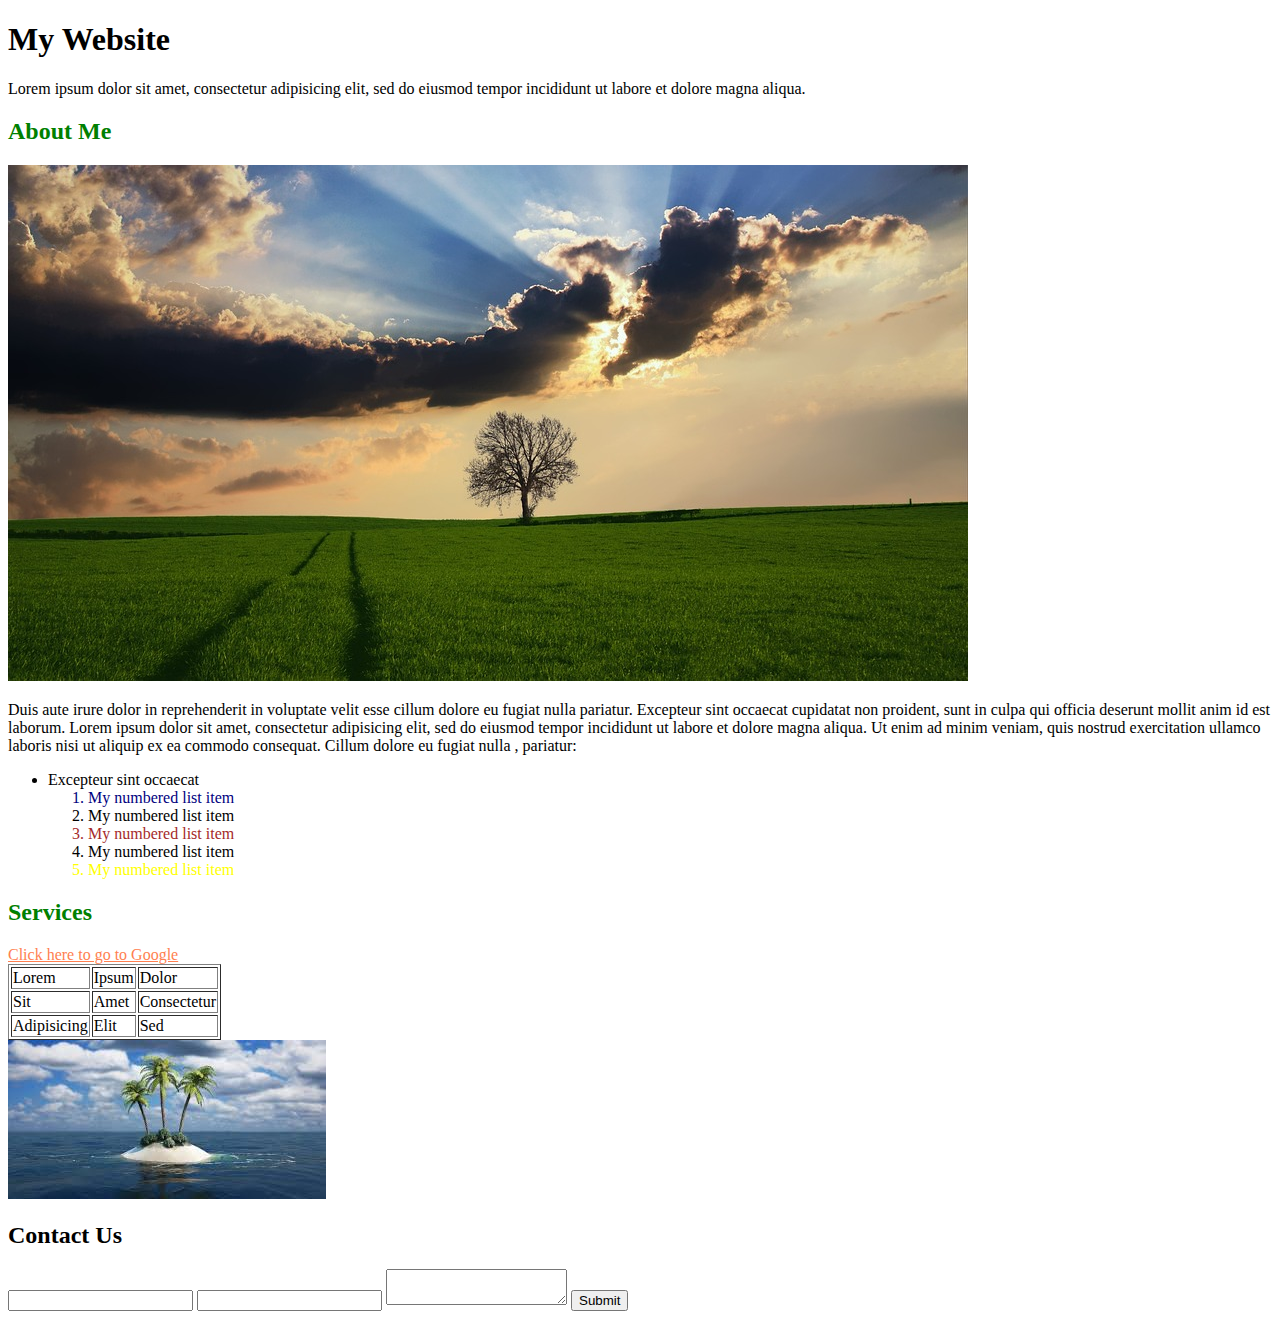
==== CSS/index.html @ 6744e792 "CSS Selectors" ====
<!DOCTYPE html>
 <html lang="en">
 <head>
     <meta charset="UTF-8">
     <meta http-equiv="X-UA-Compatible" content="IE=edge">
     <meta name="viewport" content="width=device-width, initial-scale=1.0">
     <title>CSS Cheatsheet</title>

     <!-- External CSS -->
     <link rel="stylesheet" href="./styles.css">

     <!-- <style>
         /* selector {
             property: value;
         } */
         h1 {
             color: red;
         }
     </style> -->
 </head>
 <body>

     <h1 class="test">My Website</h1>

     <p>Lorem ipsum dolor sit amet, consectetur adipisicing elit, sed do eiusmod
     tempor incididunt ut labore et dolore magna aliqua.</p>

     <h2 class="test">About Me</h2>

     <img src="./img/img-1.jpeg" alt="Image - 2">

     <p>Duis aute irure dolor in reprehenderit in voluptate velit esse
     cillum dolore eu fugiat nulla pariatur. Excepteur sint occaecat cupidatat non
     proident, sunt in culpa qui officia deserunt mollit anim id est laborum.

     <span>Lorem ipsum dolor sit amet</span>, consectetur adipisicing elit, sed do eiusmod
     tempor incididunt ut labore et dolore magna aliqua. Ut enim ad minim veniam,
     quis nostrud exercitation ullamco laboris nisi ut aliquip ex ea commodo
     consequat. 

     Cillum dolore eu fugiat nulla , pariatur:

         <ul>
             <li>Excepteur sint occaecat</li>
             <ol>
                 <li class="list-items">My numbered list item</li>
                 <li class="list-items">My numbered list item</li>
                 <li class="list-items">My numbered list item</li>
                 <li class="list-items">My numbered list item</li>
                 <li class="list-items">My numbered list item</li>
             </ol>
         </ul>
     </p>

     <h2 class="test">Services</h2>

     <a id="google-link" href="http://www.google.com">Click here to go to Google</a>

     <table border="1">
         <thead>
             <tr>
                 <td>Lorem</td>
                 <td>Ipsum</td>
                 <td>Dolor</td>
             </tr>
         </thead>
         <tbody>
             <tr>
                 <td>Sit</td>
                 <td>Amet</td>
                 <td>Consectetur</td>
             </tr>
             <tr>
                 <td>Adipisicing</td>
                 <td>Elit</td>
                 <td>Sed</td>
             </tr>

         </tbody>
     </table>

     <img src="./img/img-2.jpeg" alt="Imagee - 2">

     <h2>Contact Us</h2>

     <form>
         <input type="text">
         <input type="email">
         <textarea></textarea>
         <button>Submit</button>	
     </form>
 </body>
 </html>
---- CSS/styles.css ----
/* selector {
    property: value;
} */

/* SELECTORS */

/* Element Selector */
/* h2 {
    color: blue;
} */

/* Idetifier Selectors - id, class */
/* #test {
    color: purple;
}

.test {
    color:yellow
} */

/* Pseudo Selectors - Referring to a relative or a default action */
h2:hover {
    color: blue;
}

.list-items:first-child {
    color: navy;
}

.list-items:last-child {
    color: yellow
}

.list-items:nth-child(3) {
    color: brown;
}

#google-link:link {
    color: coral;
}

#google-link:visited {
    color:darkgreen;
}

/* Attribute Selectors */
h2[class=test] {
    color: green;
}

/* LINKS */
/* img[src^="./img/"] {
    border: 10px solid blue;
} */

/* img[src$=".jpeg"] {
    border: 10px solid yellow;
} */

/* img[src*=".jpeg"] {
    border: 10px solid navy;
} */
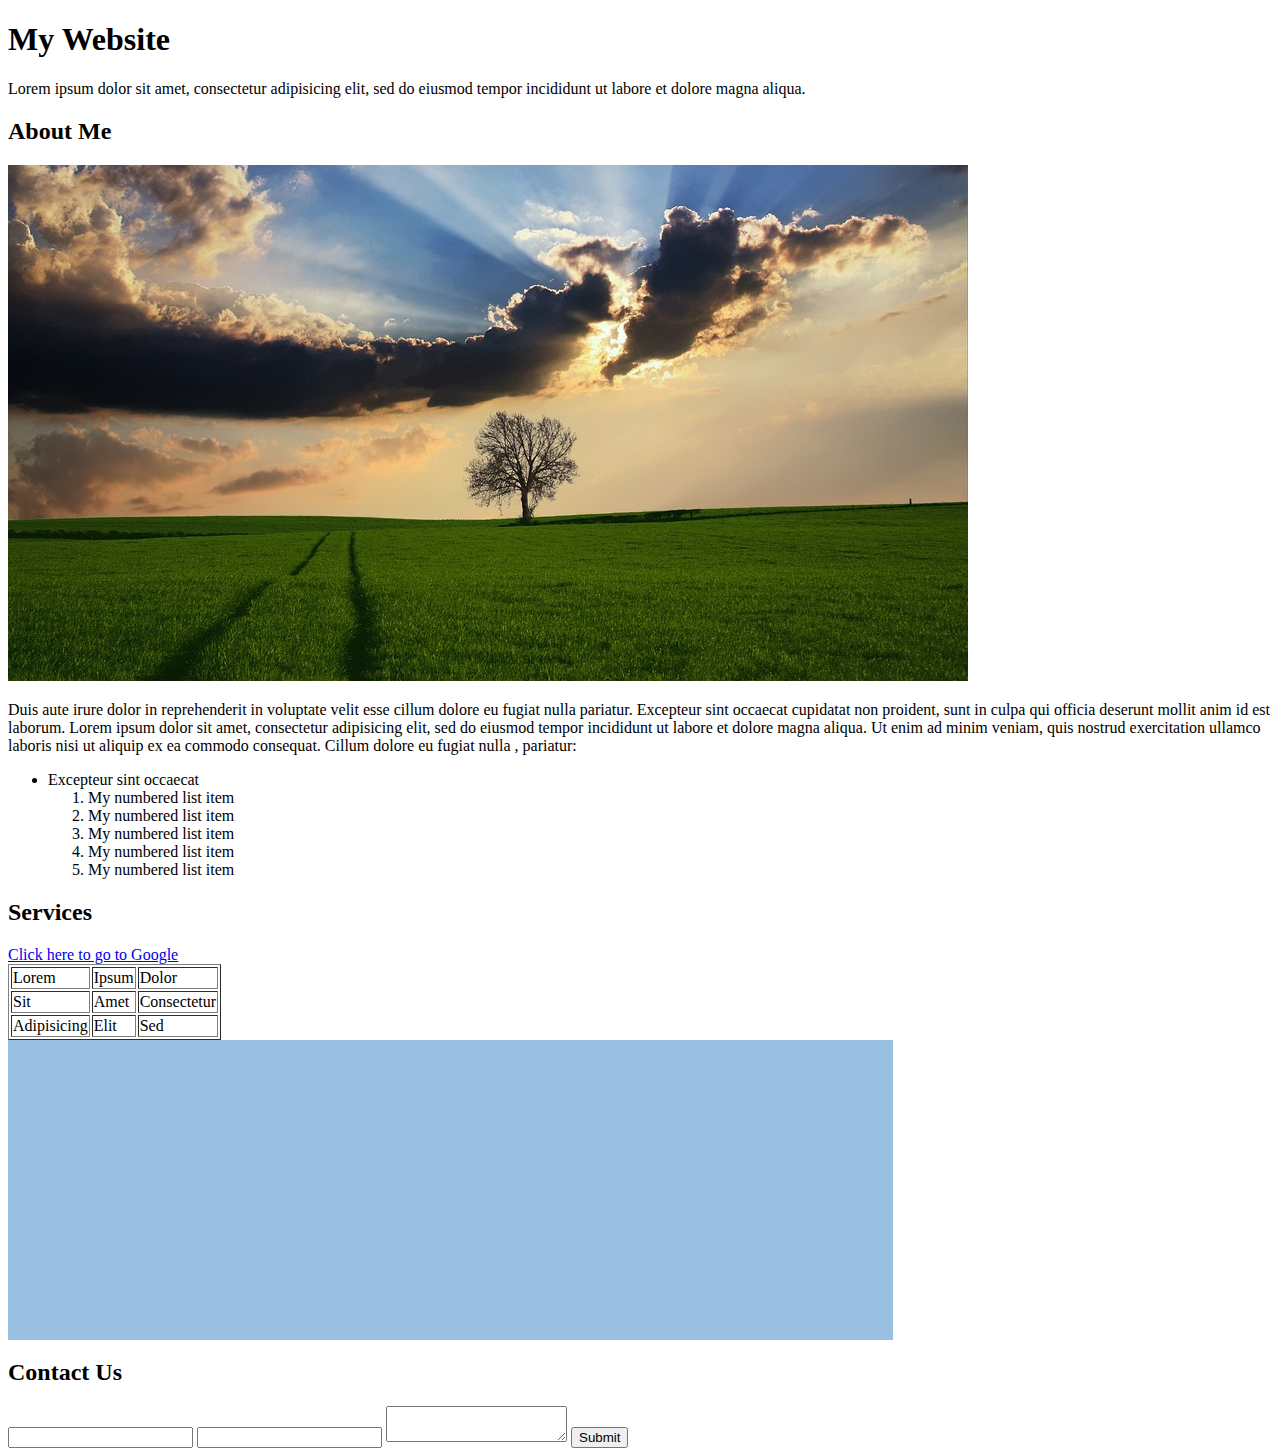
==== commit 2eb95be9: "Colors & Backgrounds" ====
--- a/CSS/index.html
+++ b/CSS/index.html
@@ -20,12 +20,12 @@
  </head>
  <body>
 
-     <h1 class="test">My Website</h1>
+     <h1 id="heading" class="test">My Website</h1>
 
      <p>Lorem ipsum dolor sit amet, consectetur adipisicing elit, sed do eiusmod
      tempor incididunt ut labore et dolore magna aliqua.</p>
 
-     <h2 class="test">About Me</h2>
+     <h2>About Me</h2>
 
      <img src="./img/img-1.jpeg" alt="Image - 2">
 
@@ -79,7 +79,7 @@
          </tbody>
      </table>
 
-     <img src="./img/img-2.jpeg" alt="Imagee - 2">
+     <div class="container-one"></div>
 
      <h2>Contact Us</h2>
 
--- a/CSS/styles.css
+++ b/CSS/styles.css
@@ -1,62 +1,25 @@
-/* selector {
-    property: value;
-} */
-
-/* SELECTORS */
-
-/* Element Selector */
-/* h2 {
-    color: blue;
-} */
-
-/* Idetifier Selectors - id, class */
-/* #test {
-    color: purple;
+/* Colors & Backgrounds */
+/* 
+Name color
+Hex Color - Hexadecimal code -> 000000 (black), FFFFFF(white)
+RGB() - Red Green Blue (x, y, z), 255 < x, y, z > 0
+*/
+body {
+    /* background: url(https://photographylife.com/wp-content/uploads/2016/06/Mass.jpg); */
+    /* background-color: #fffff */
+    background: rgb(255, 255, 255);
 }
 
-.test {
-    color:yellow
-} */
+.container-one {
+    height: 300px;
+    width: 70%;
 
-/* Pseudo Selectors - Referring to a relative or a default action */
-h2:hover {
-    color: blue;
+    background: url('https://photographylife.com/wp-content/uploads/2016/06/Mass.jpg');
+    background-color: rgb(153, 192, 224);
+    /* background-repeat: no-repeat; */
+    background-size: cover;
 }
 
-.list-items:first-child {
-    color: navy;
-}
-
-.list-items:last-child {
-    color: yellow
-}
-
-.list-items:nth-child(3) {
-    color: brown;
-}
-
-#google-link:link {
-    color: coral;
-}
-
-#google-link:visited {
-    color:darkgreen;
-}
-
-/* Attribute Selectors */
-h2[class=test] {
-    color: green;
-}
-
-/* LINKS */
-/* img[src^="./img/"] {
-    border: 10px solid blue;
-} */
-
-/* img[src$=".jpeg"] {
-    border: 10px solid yellow;
-} */
-
-/* img[src*=".jpeg"] {
-    border: 10px solid navy;
-} */+/* #heading {
+    color: 
+}  */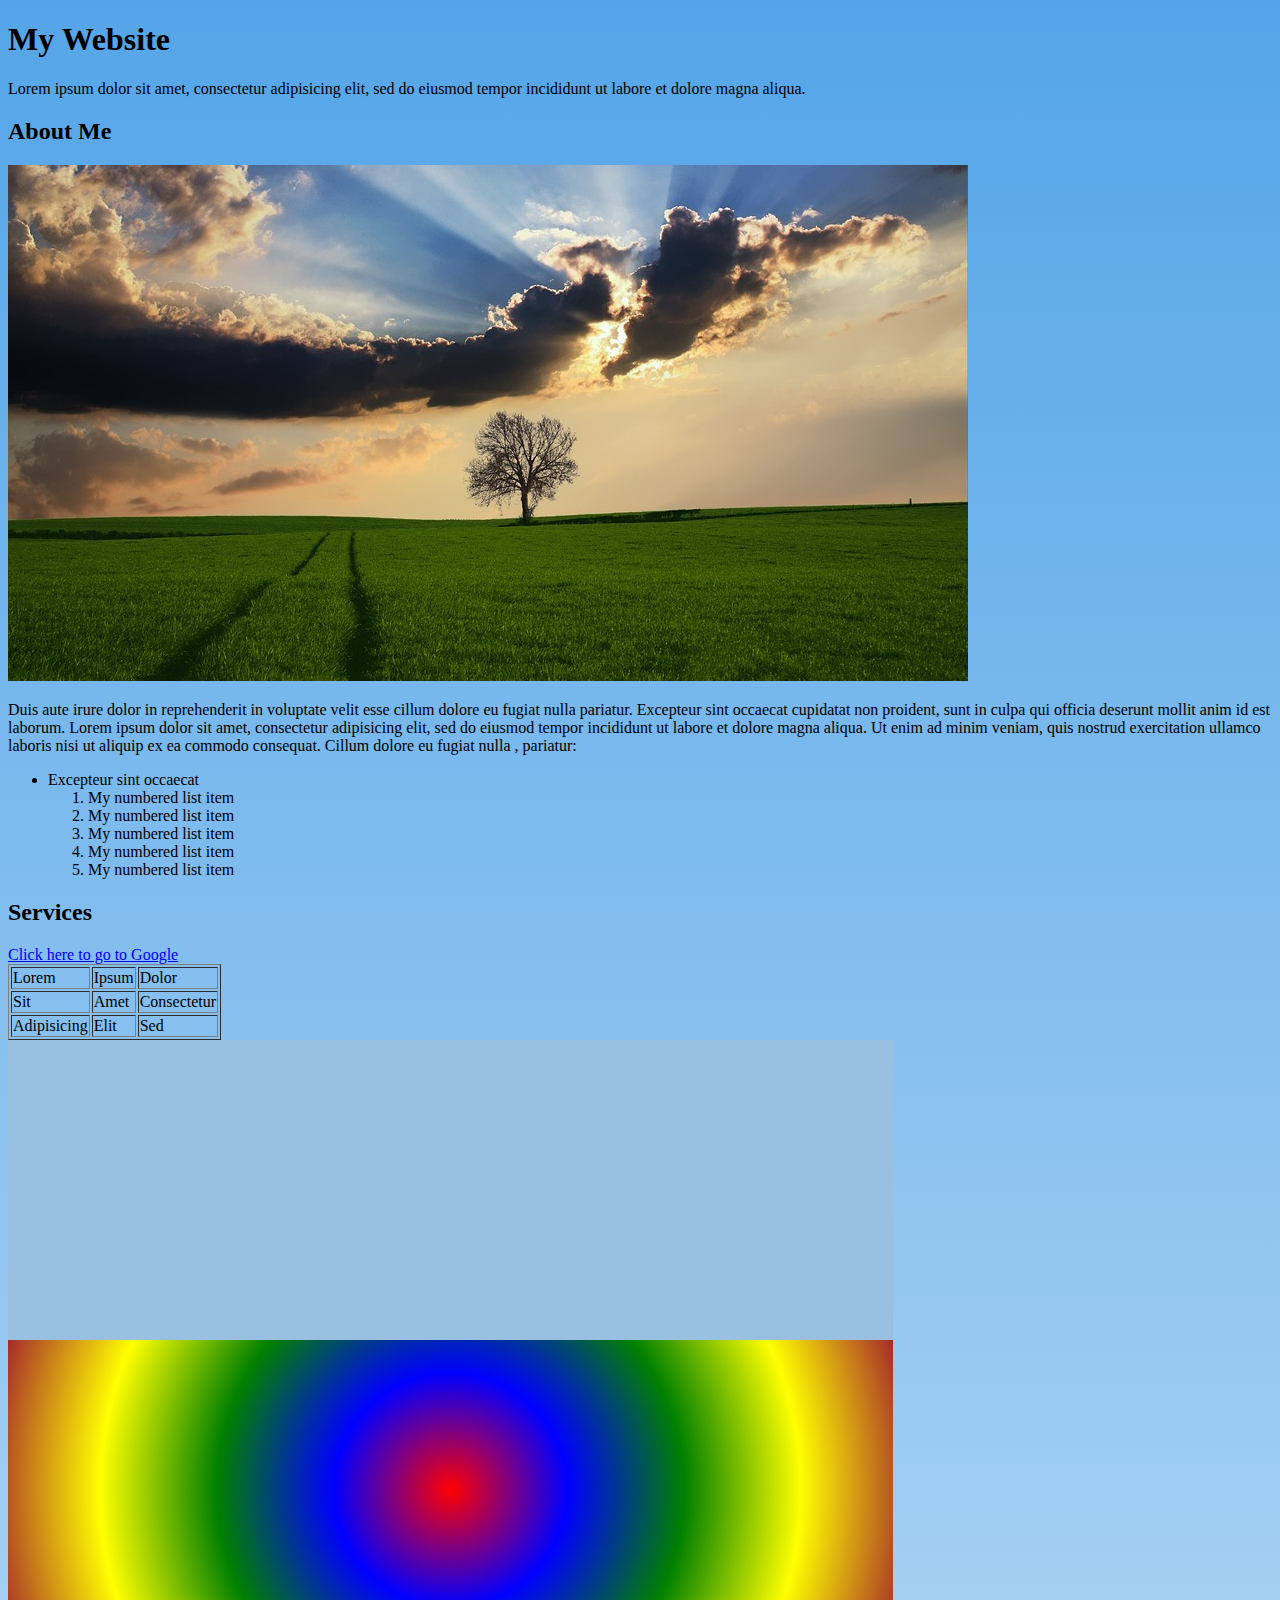
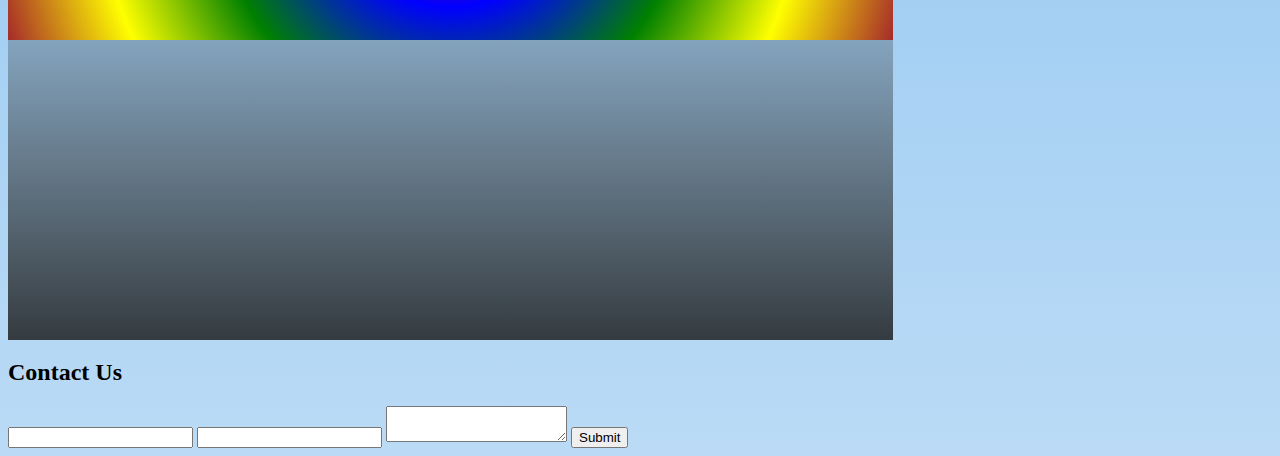
==== commit 2e8829c9: "Liner & Radial Gradients" ====
--- a/CSS/index.html
+++ b/CSS/index.html
@@ -81,6 +81,10 @@
 
      <div class="container-one"></div>
 
+     <div class="container-two"></div>
+
+     <div class="container-three"></div>
+
      <h2>Contact Us</h2>
 
      <form>
--- a/CSS/styles.css
+++ b/CSS/styles.css
@@ -3,11 +3,13 @@
 Name color
 Hex Color - Hexadecimal code -> 000000 (black), FFFFFF(white)
 RGB() - Red Green Blue (x, y, z), 255 < x, y, z > 0
+RGBA() - Red Green Blue Absolute -> 0 < A < 1 -> Transparency
 */
 body {
     /* background: url(https://photographylife.com/wp-content/uploads/2016/06/Mass.jpg); */
     /* background-color: #fffff */
     background: rgb(255, 255, 255);
+    background: linear-gradient(to bottom, rgba(84, 165, 232, 1), rgba(84, 165, 232, 0.4));
 }
 
 .container-one {
@@ -20,6 +22,24 @@
     background-size: cover;
 }
 
+/* GRADIENTS - Linear & Radial Gradient */
+.container-two {
+    height: 300px;
+    width: 70%;
+
+    /* linear-gradient(direction, setOfColors) */
+    /* background: linear-gradient(to right, rgb(84, 165, 232, 1), rgba(84, 165, 232, 0.4)); */
+
+    background: radial-gradient(circle, red, blue, green, yellow, brown);
+}
+
+.container-three {
+    height: 300px;
+    width: 70%;
+
+    background: linear-gradient(360deg, rgb(52, 59, 64, 1), rgb(52, 59, 64, 0.3));
+}
+
 /* #heading {
     color: 
 }  */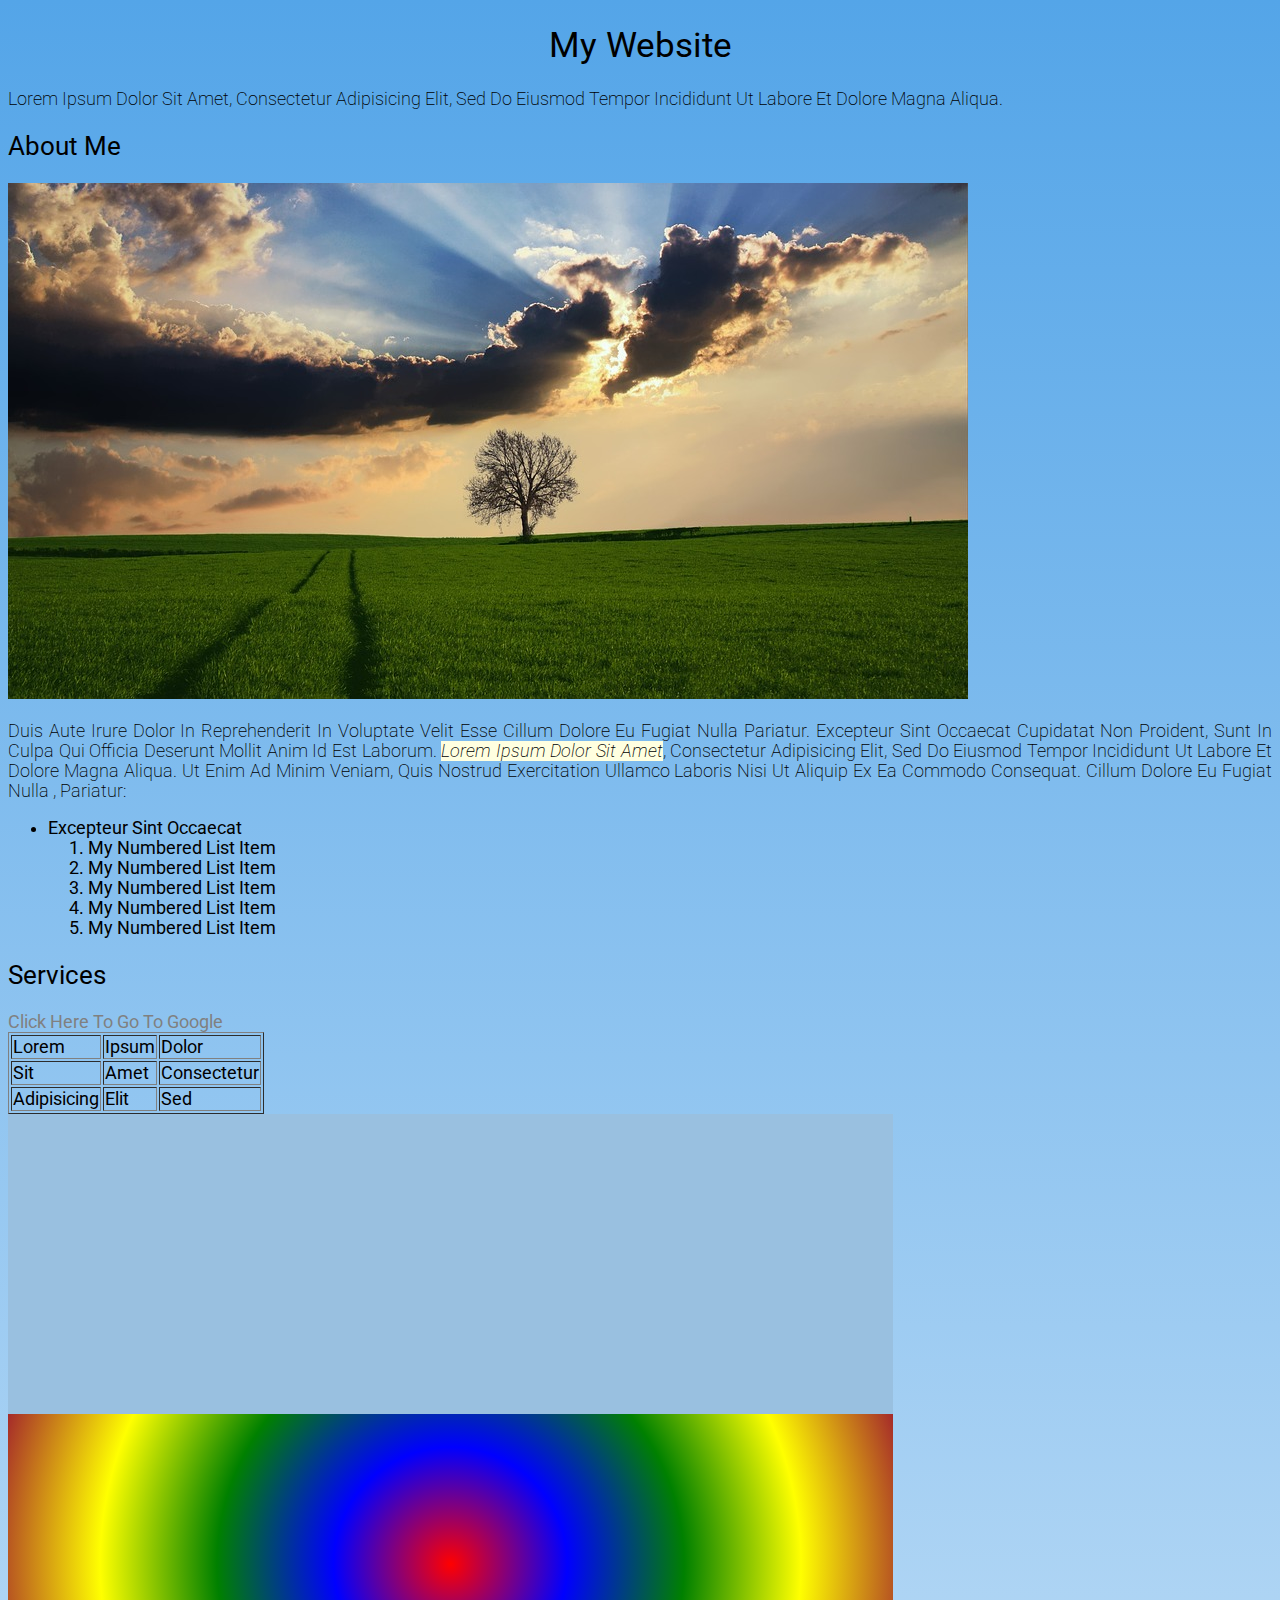
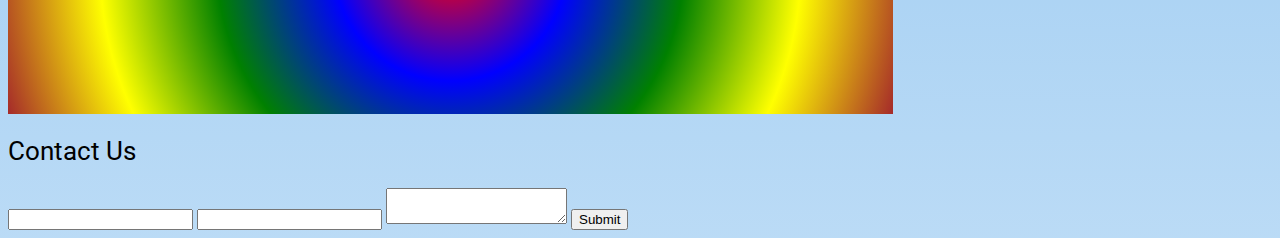
==== commit 82e13b73: "Texts & Fonts" ====
--- a/CSS/index.html
+++ b/CSS/index.html
@@ -5,6 +5,11 @@
      <meta http-equiv="X-UA-Compatible" content="IE=edge">
      <meta name="viewport" content="width=device-width, initial-scale=1.0">
      <title>CSS Cheatsheet</title>
+
+     <!-- External Fonts -->
+     <link rel="preconnect" href="https://fonts.googleapis.com">
+    <link rel="preconnect" href="https://fonts.gstatic.com" crossorigin>
+    <link href="https://fonts.googleapis.com/css2?family=Roboto:wght@300;500&display=swap" rel="stylesheet">
 
      <!-- External CSS -->
      <link rel="stylesheet" href="./styles.css">
@@ -33,7 +38,7 @@
      cillum dolore eu fugiat nulla pariatur. Excepteur sint occaecat cupidatat non
      proident, sunt in culpa qui officia deserunt mollit anim id est laborum.
 
-     <span>Lorem ipsum dolor sit amet</span>, consectetur adipisicing elit, sed do eiusmod
+     <span id="span">Lorem ipsum dolor sit amet</span>, consectetur adipisicing elit, sed do eiusmod
      tempor incididunt ut labore et dolore magna aliqua. Ut enim ad minim veniam,
      quis nostrud exercitation ullamco laboris nisi ut aliquip ex ea commodo
      consequat. 
@@ -81,7 +86,7 @@
 
      <div class="container-one"></div>
 
-     <div class="container-two"></div>
+        <div class="container-two"></div>
 
      <div class="container-three"></div>
 
--- a/CSS/styles.css
+++ b/CSS/styles.css
@@ -8,8 +8,40 @@
 body {
     /* background: url(https://photographylife.com/wp-content/uploads/2016/06/Mass.jpg); */
     /* background-color: #fffff */
-    background: rgb(255, 255, 255);
+    /* background: rgb(255, 255, 255); */
     background: linear-gradient(to bottom, rgba(84, 165, 232, 1), rgba(84, 165, 232, 0.4));
+
+    /* font-size: 16px; */
+    text-transform: capitalize;
+    text-align: left;
+
+    font-size: 1.1em;
+
+    font-family: 'Roboto';
+}
+
+#heading, h2 {
+    font-weight: 400;
+    font-family: 'Roboto';
+}
+
+#span {
+    font-style: italic;
+    background-color: lightyellow;
+}
+
+p {
+    text-align: justify;
+    font-weight: 200;
+}
+
+#google-link {
+    text-decoration: none;
+    color: grey;
+}
+
+h1 {
+    text-align: center;
 }
 
 .container-one {
@@ -33,13 +65,8 @@
     background: radial-gradient(circle, red, blue, green, yellow, brown);
 }
 
-.container-three {
-    height: 300px;
-    width: 70%;
+/* UNITS OF MEASUREMENTS */
+/* 1. Absolue Unit 2. Relative Unit */
 
-    background: linear-gradient(360deg, rgb(52, 59, 64, 1), rgb(52, 59, 64, 0.3));
-}
-
-/* #heading {
-    color: 
-}  */+/* cm, mm, in, px, pc */
+/* em, rem, % */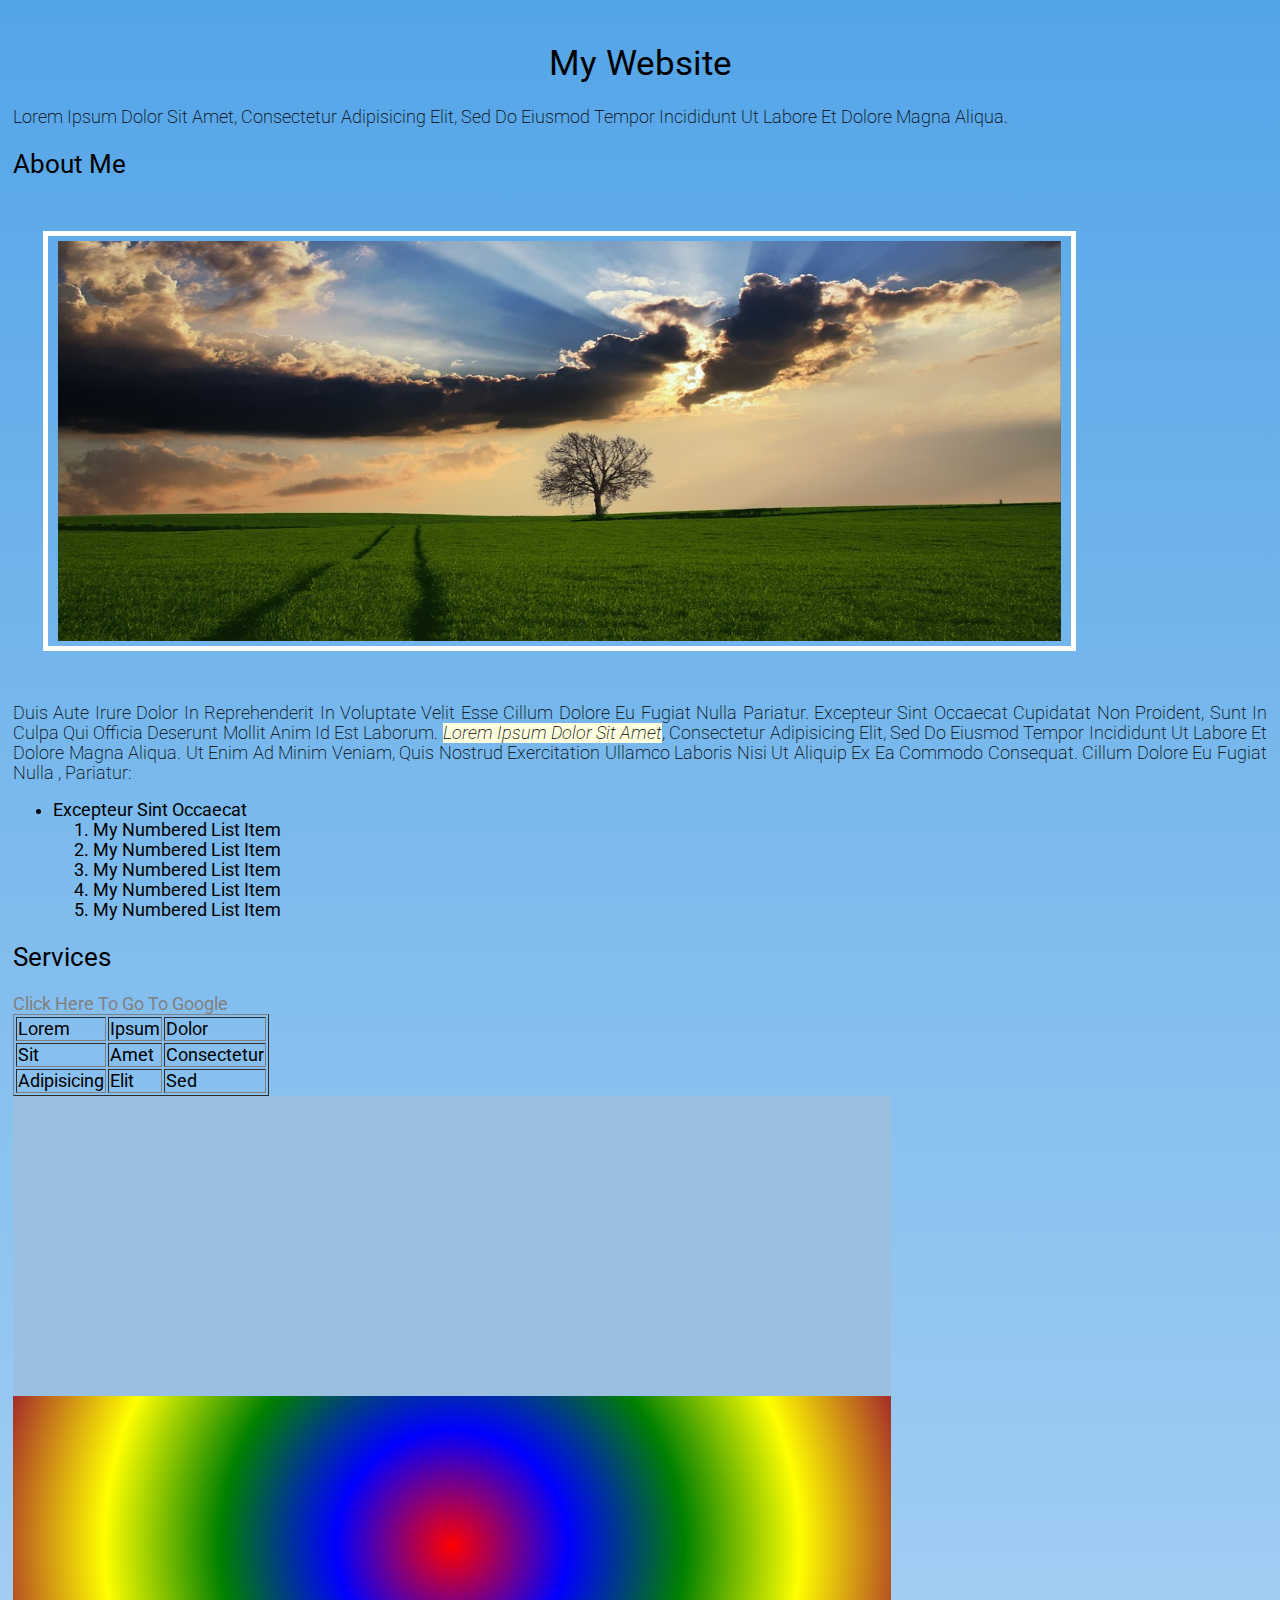
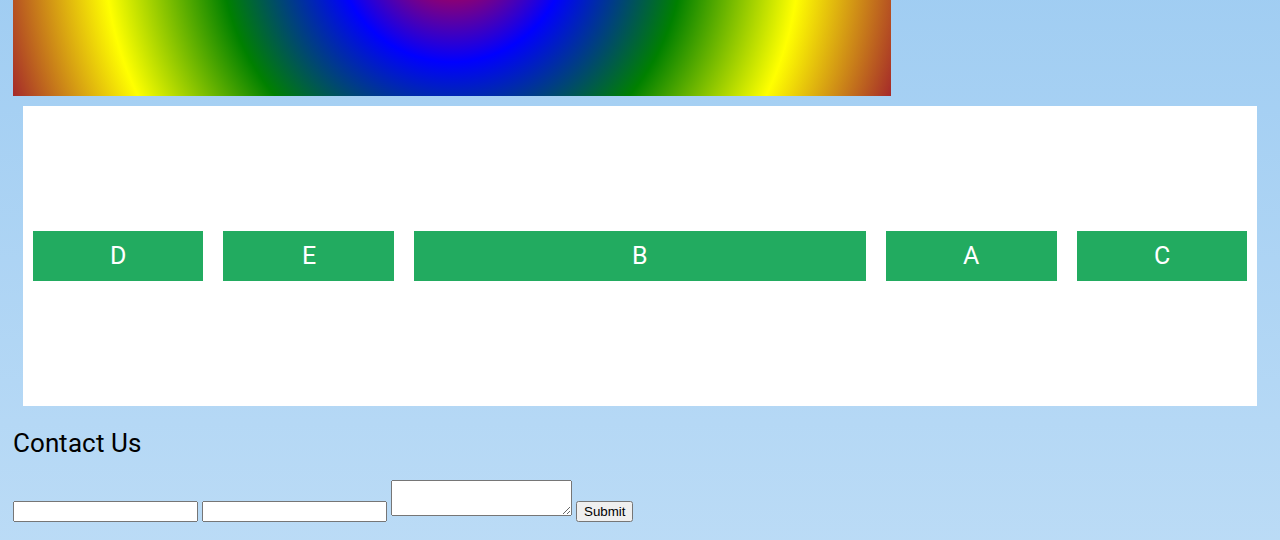
==== commit 4ffed0d3: "CSS Flexboxes" ====
--- a/CSS/index.html
+++ b/CSS/index.html
@@ -32,7 +32,7 @@
 
      <h2>About Me</h2>
 
-     <img src="./img/img-1.jpeg" alt="Image - 2">
+    <img class="img-one" src="./img/img-1.jpeg" alt="Image - 2">
 
      <p>Duis aute irure dolor in reprehenderit in voluptate velit esse
      cillum dolore eu fugiat nulla pariatur. Excepteur sint occaecat cupidatat non
@@ -90,6 +90,39 @@
 
      <div class="container-three"></div>
 
+     <div class="container">
+         <div class="container-item" style="order: 4;
+         flex-grow: 1;
+         flex-shrink: 1;
+         flex-basis: 100px;
+         ">A</div>
+         <div class="container-item" style="order: 3;
+         flex-grow: 5;
+         flex-shrink: 1;
+         flex-basis: 100px;
+         ">B</div>
+         <div class="container-item" style="order: 5;
+         flex-grow: 1;
+         flex-shrink: 1;
+         flex-basis: 100px;
+         ">C</div>
+         <div class="container-item" style="order: 1;
+         flex-grow: 1;
+         flex-shrink: 0;
+         flex-basis: 100px;
+         ">D</div>
+         <div class="container-item" style="order: 2;
+         flex-grow: 1;
+         flex-shrink: 1;
+         flex-basis: 100px;
+         ">E</div>
+         <!-- <div class="container-item">F</div>
+         <div class="container-item">G</div>
+         <div class="container-item">H</div>
+         <div class="container-item">I</div>
+         <div class="container-item">J</div> -->
+     </div>
+
      <h2>Contact Us</h2>
 
      <form>
--- a/CSS/styles.css
+++ b/CSS/styles.css
@@ -18,11 +18,13 @@
     font-size: 1.1em;
 
     font-family: 'Roboto';
+
+    padding: 10px 5px;
 }
 
 #heading, h2 {
     font-weight: 400;
-    font-family: 'Roboto';
+    font-family: 'Roboto', san;
 }
 
 #span {
@@ -42,6 +44,7 @@
 
 h1 {
     text-align: center;
+    /* border: 2px solid white; */
 }
 
 .container-one {
@@ -69,4 +72,50 @@
 /* 1. Absolue Unit 2. Relative Unit */
 
 /* cm, mm, in, px, pc */
-/* em, rem, % */+/* em, rem, % */
+
+/* BOX-MODELS */
+
+.img-one {
+    height: 400px;
+    width: 80%;
+
+    /* border: weightOfFrame style color */
+    border: 5px solid white;
+    /* style - dashed, doubled, solid, dotted */
+
+    /* padding: x, y;
+    padding: x, y, a, b; */
+
+    /* padding: top right bottom left */
+    /* padding: top&bottom left&right */
+
+    /* padding: 5px 10px 15px 20px; */
+    padding: 5px 10px;
+
+    margin: 30px;
+}
+
+
+.container {
+    background-color: white;
+    margin: 10px;
+    height: 300px;
+
+    display: flex;
+    flex-direction: row;
+    flex-wrap: wrap;
+    justify-content: center;
+    align-items: center;
+}
+
+.container-item {
+    background: rgb(34, 171, 96);
+    color: white;
+    font-size: 25px;
+    text-align: center;
+
+    width: 70px;
+    line-height: 50px;
+    margin: 10px;
+}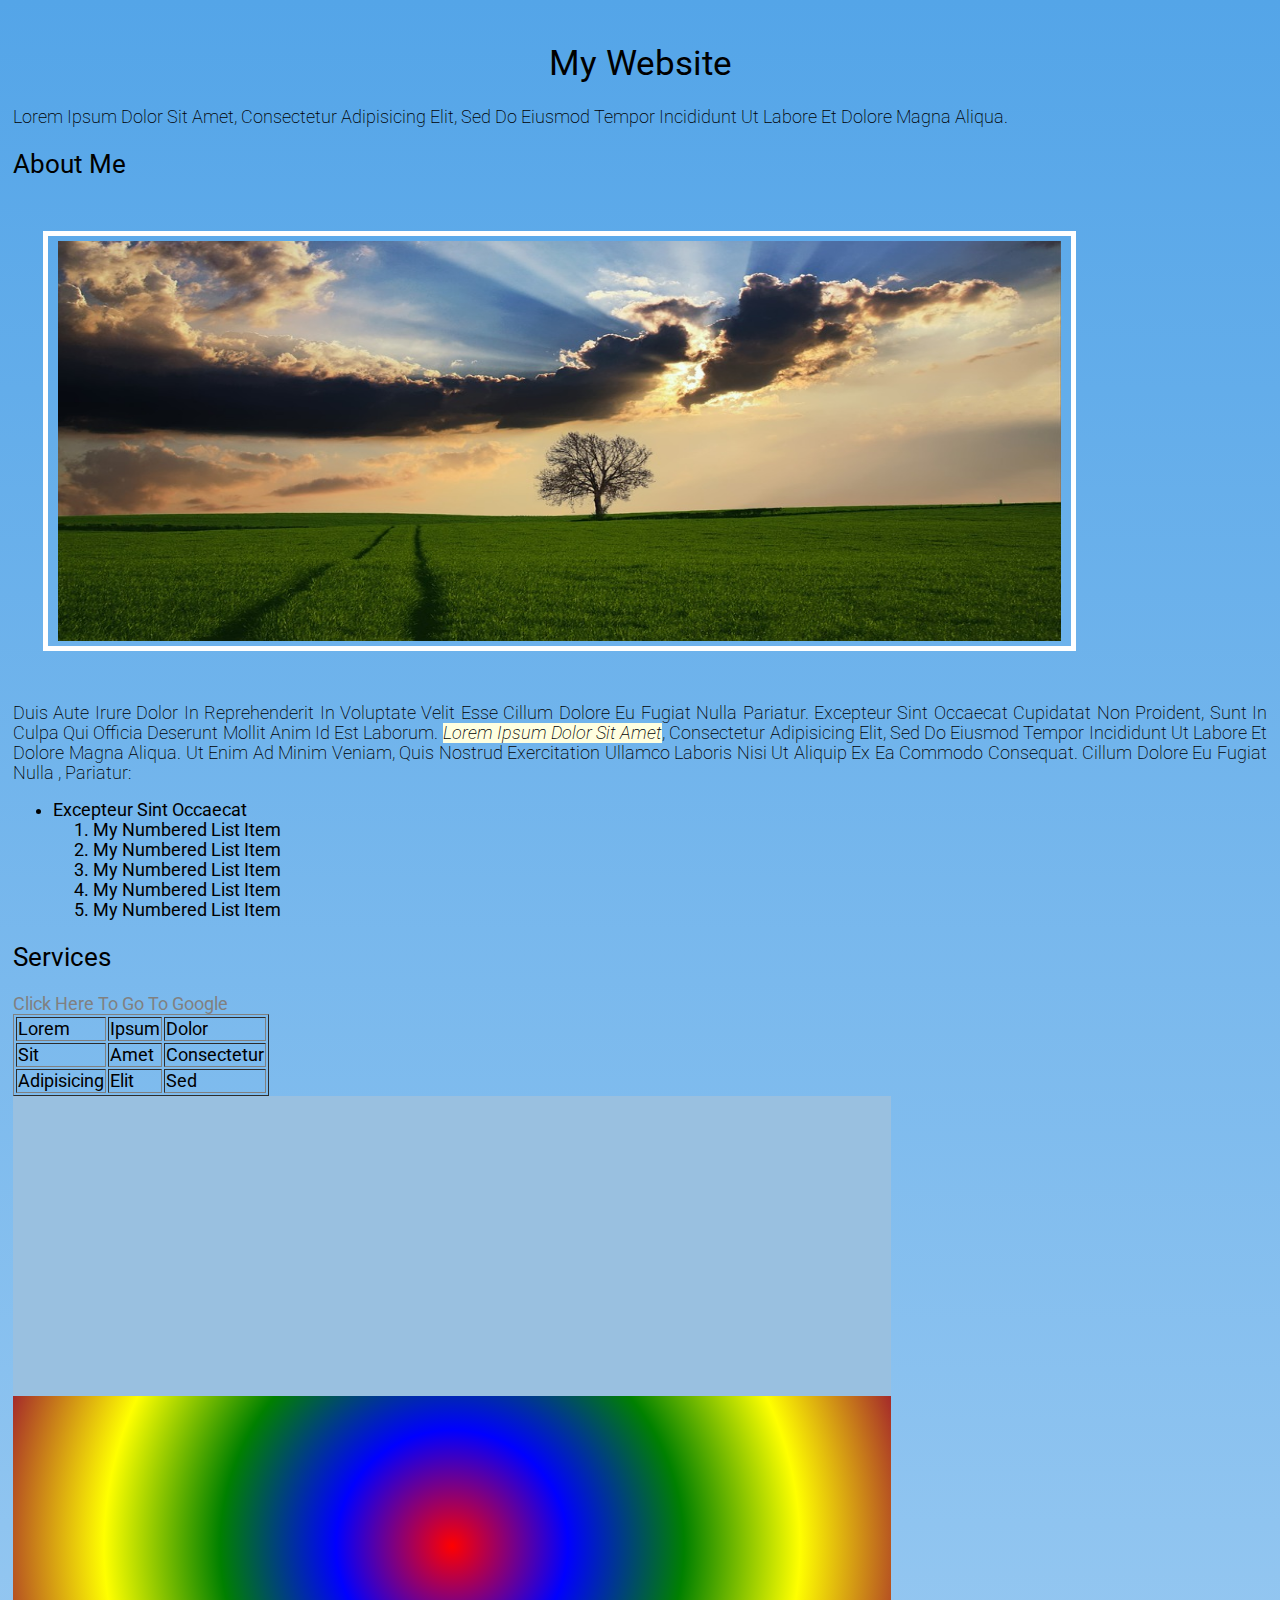
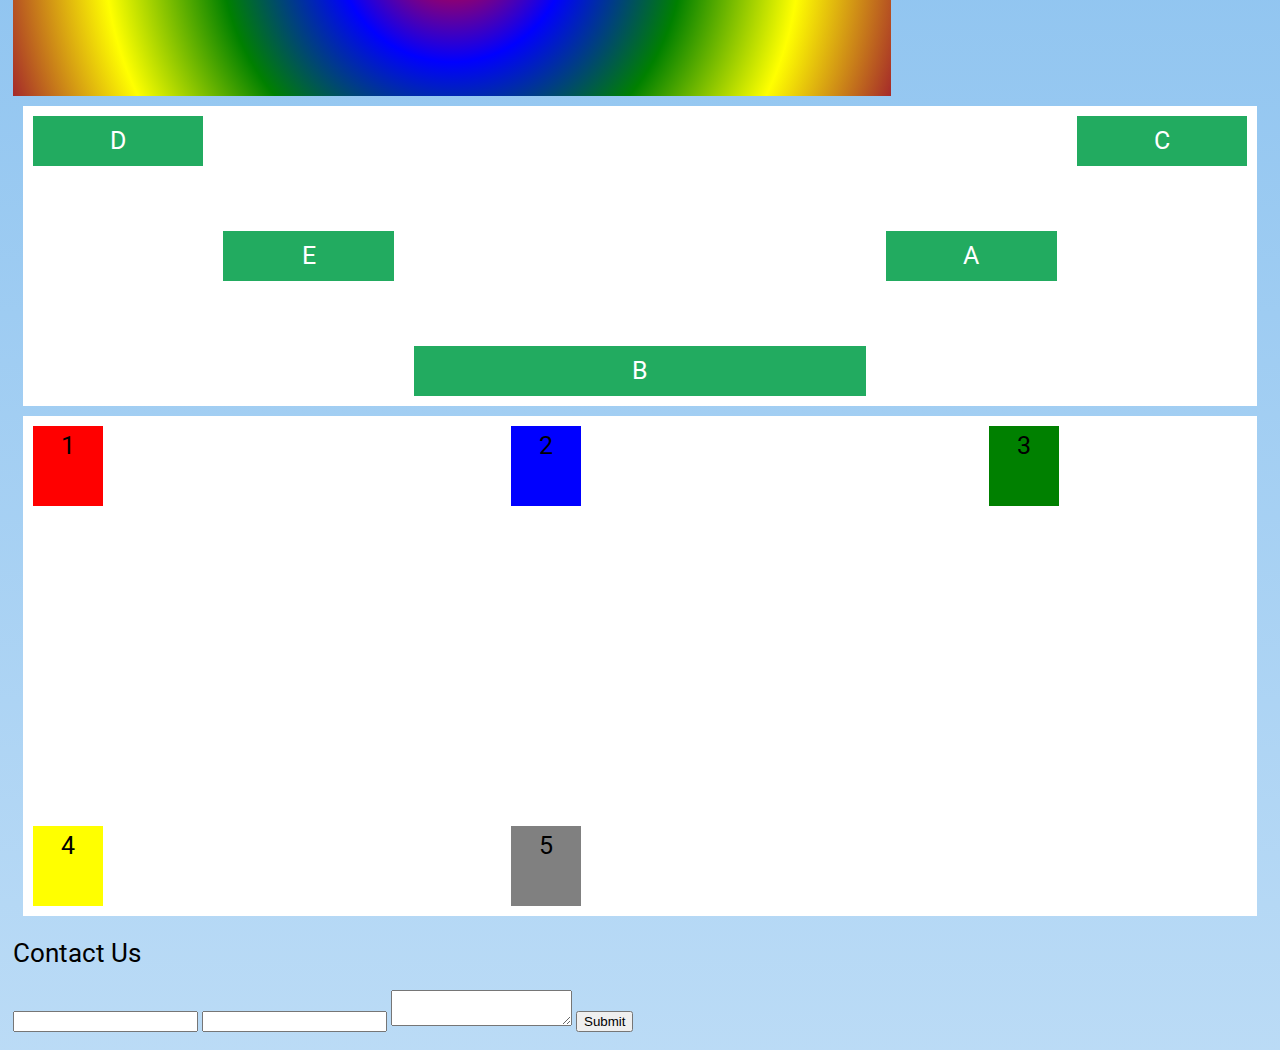
==== commit c29271eb: "CSS Grids" ====
--- a/CSS/index.html
+++ b/CSS/index.html
@@ -100,16 +100,20 @@
          flex-grow: 5;
          flex-shrink: 1;
          flex-basis: 100px;
+         align-self: flex-end;
          ">B</div>
          <div class="container-item" style="order: 5;
          flex-grow: 1;
          flex-shrink: 1;
          flex-basis: 100px;
+         align-self: flex-start;
          ">C</div>
          <div class="container-item" style="order: 1;
          flex-grow: 1;
-         flex-shrink: 0;
+         flex-shrink: 10;
          flex-basis: 100px;
+
+         align-self: flex-start;
          ">D</div>
          <div class="container-item" style="order: 2;
          flex-grow: 1;
@@ -123,6 +127,14 @@
          <div class="container-item">J</div> -->
      </div>
 
+     <div class="grid-container">
+         <div class="grid-item" style="background-color: red;">1</div>
+         <div class="grid-item" style="background-color: blue;">2</div>
+         <div class="grid-item" style="background-color: green;">3</div>
+         <div class="grid-item" style="background-color: yellow;">4</div>
+         <div class="grid-item" style="background-color: grey;">5</div>
+     </div>
+
      <h2>Contact Us</h2>
 
      <form>
--- a/CSS/styles.css
+++ b/CSS/styles.css
@@ -105,8 +105,36 @@
     display: flex;
     flex-direction: row;
     flex-wrap: wrap;
-    justify-content: center;
+
+    /* Coloumns */
+    justify-content:space-around;
+
+    /* Rows */
     align-items: center;
+}
+
+.grid-container {
+    background-color: white;
+    margin: 10px;
+    height: 500px;
+
+    display: grid;
+    grid-template-columns: auto auto auto;
+    grid-column-gap: 200px;
+
+    grid-template-rows: auto auto;
+    grid-row-gap: 300px;
+    /* justify-content: space-evenly;
+    align-content: space-around; */
+}
+
+.grid-item {
+    font-size: 25px;
+    text-align: center;
+
+    width: 70px;
+    line-height: 40px;
+    margin: 10px;
 }
 
 .container-item {
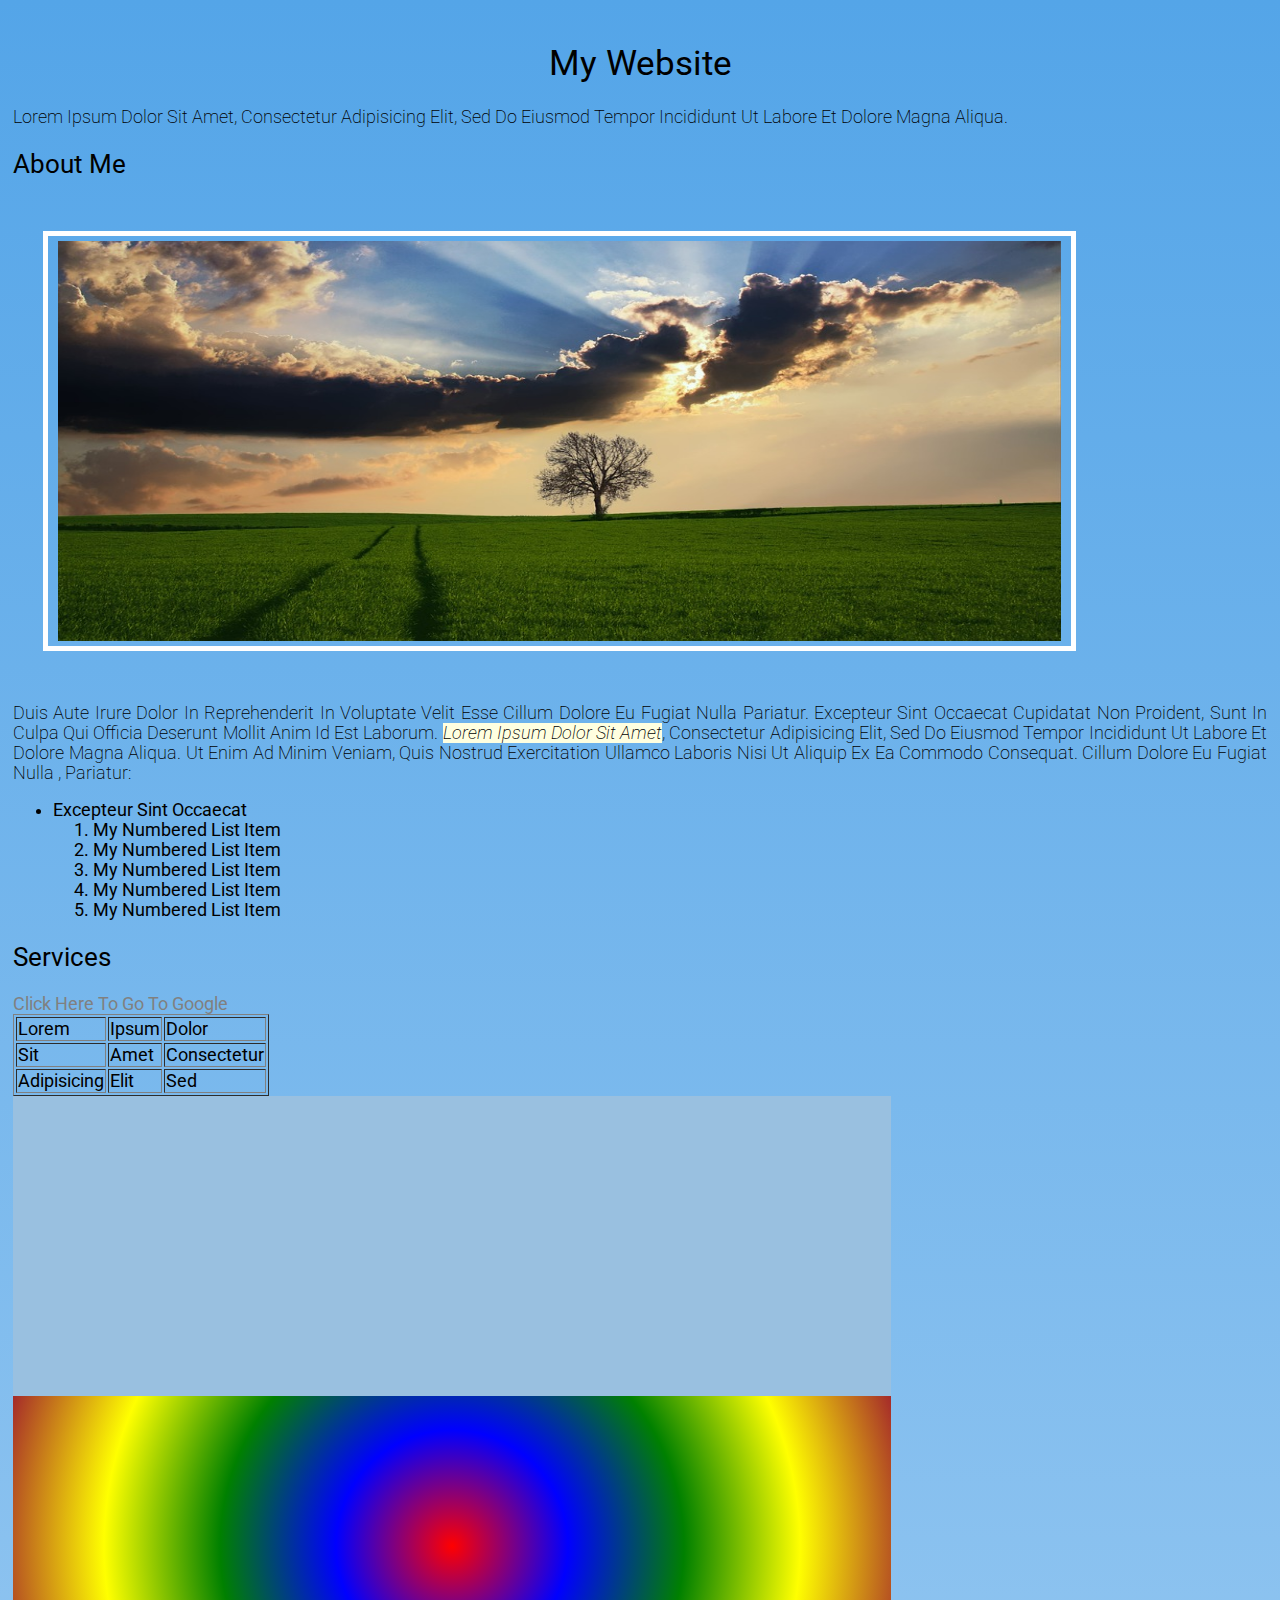
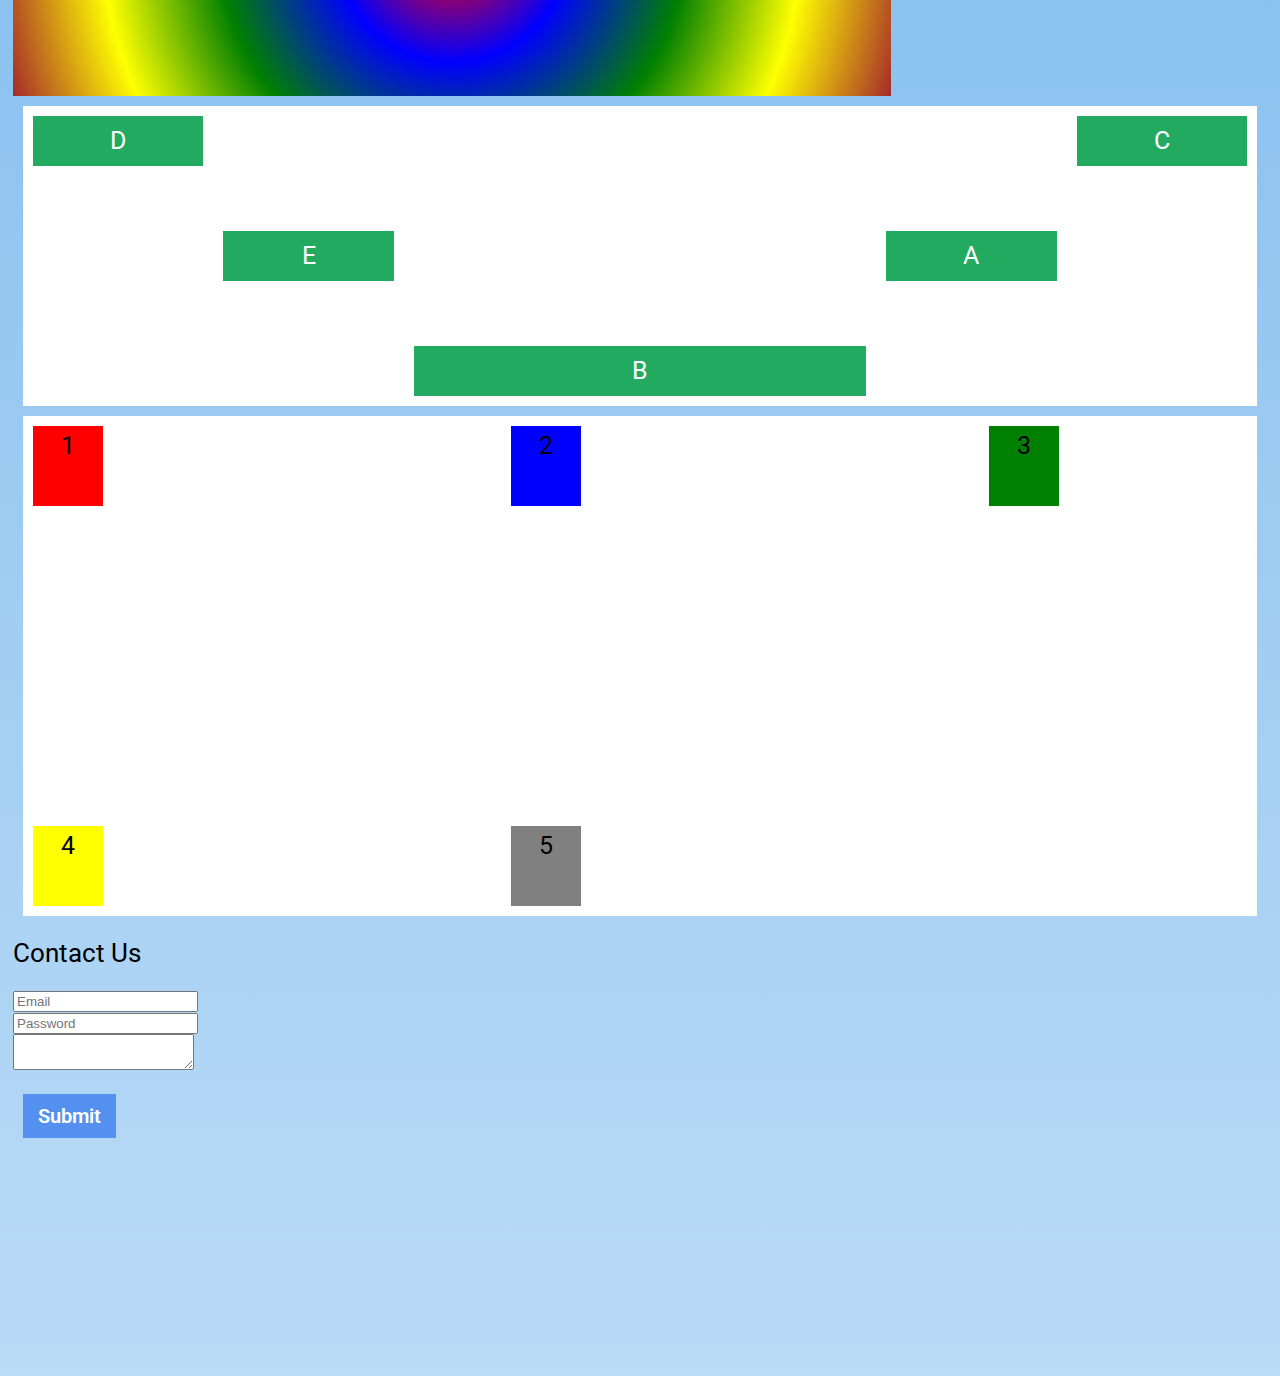
==== commit db1dad26: "Transitions, Transformation, TransformationFunctions & Animations" ====
--- a/CSS/index.html
+++ b/CSS/index.html
@@ -138,10 +138,18 @@
      <h2>Contact Us</h2>
 
      <form>
-         <input type="text">
-         <input type="email">
-         <textarea></textarea>
-         <button>Submit</button>	
+         <div>
+            <input type="email" placeholder="Email">
+         </div>
+         <div>
+            <input type="password" placeholder="Password">
+         </div>
+         <div>
+            <textarea></textarea>
+         </div>
+         <button class="submit-button">Submit</button>	
      </form>
+
+     <div style="height: 200px;"></div>
  </body>
  </html>--- a/CSS/styles.css
+++ b/CSS/styles.css
@@ -146,4 +146,53 @@
     width: 70px;
     line-height: 50px;
     margin: 10px;
-}+}
+
+.submit-button {
+    margin: 20px 10px;
+    padding: 10px 15px;
+    border: none;
+    text-decoration: none;
+    font-family: 'Roboto', sans-serif;
+    font-weight: 600;
+    font-size: 20px;
+    color: white;
+    background: rgb(84, 144, 240);
+
+    /* transform: transformationFunction(value); */
+    /* transform: rotate(30deg); */
+    /* transform: skewY(-45deg); */
+    /* functions - rotate, skewX, skewY,  */
+
+    /* border-radius: 10px; */
+    /* transition: valueTpchange delay style */
+    -webkit-transition: all 300ms ease-in-out;
+    -moz-transition: all 300ms ease-in-out;
+}
+
+.submit-button:hover {
+    background: rgb(24, 107, 240);
+    padding: 15px 20px;
+}
+
+/* ANIMATIONS -> keyframes */
+/* Writing Animations */
+/* @keyframes animationName { } */
+
+#heading {
+    animation-name: red-to-white;
+    animation-duration: 15s;
+    animation-iteration-count: infinite;
+}
+
+@keyframes red-to-white {
+    /* from {background: red;}
+    to {background: black;} */
+
+    0% { background: red; transform: translate(0px, 0px);}
+    50% { background: yellow; transform: translate(5px, 5px);}
+    75% { background: green; transform: translate(10px, 10px);}
+    100% { background: white; transform: translate(15px, 15px);}
+}
+
+/* Applying Animations */